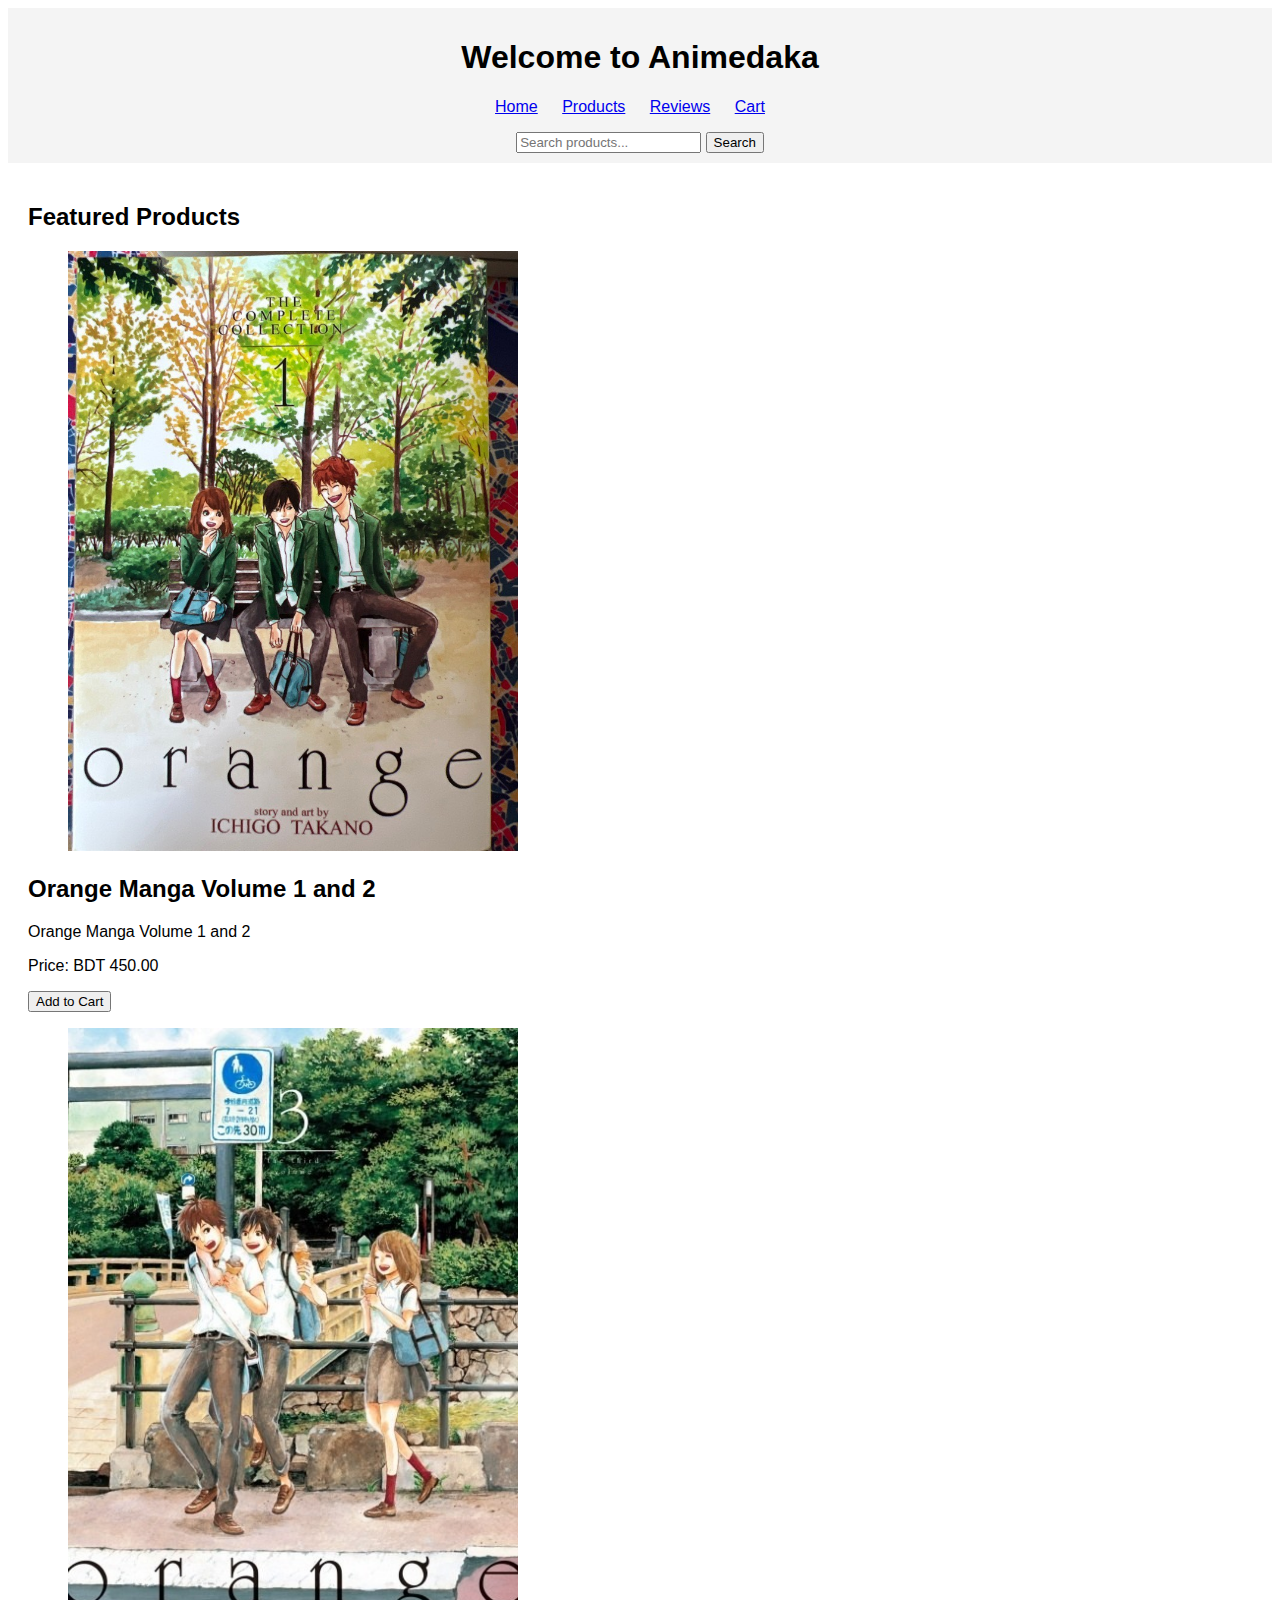
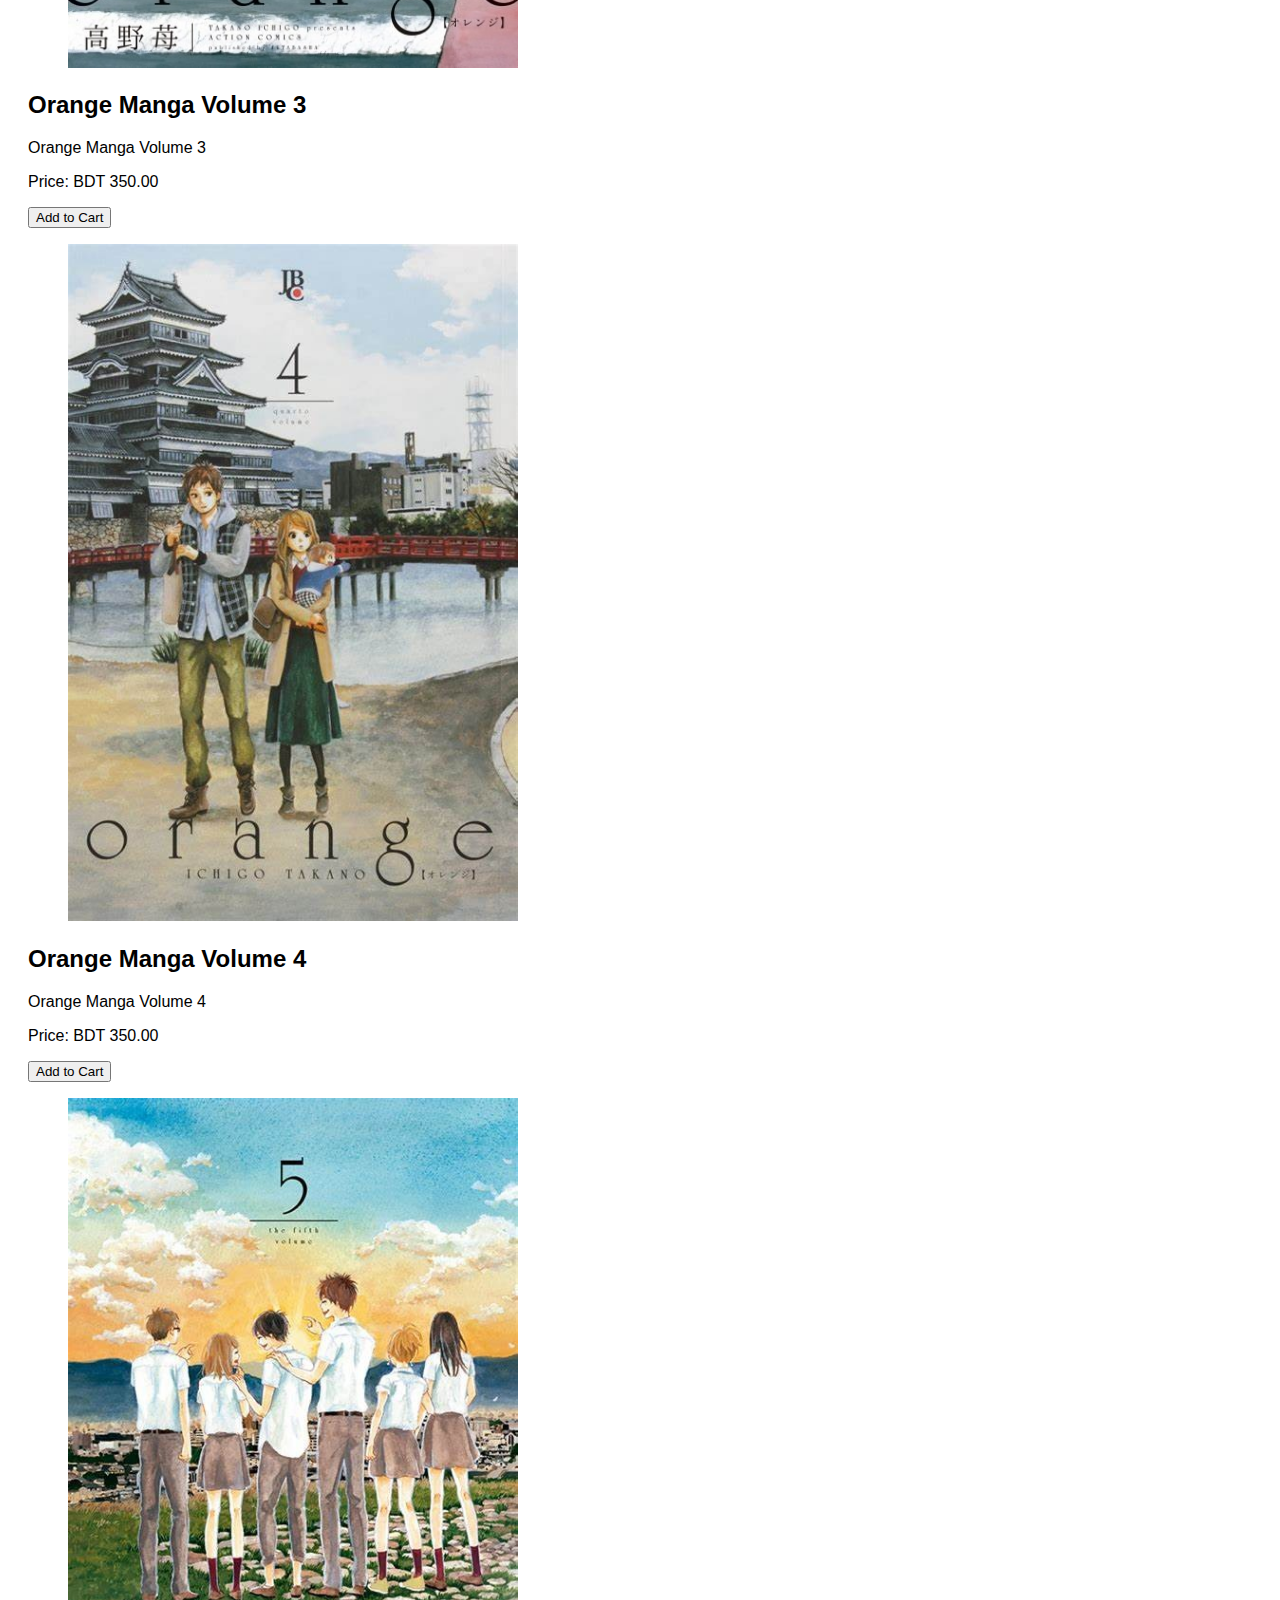
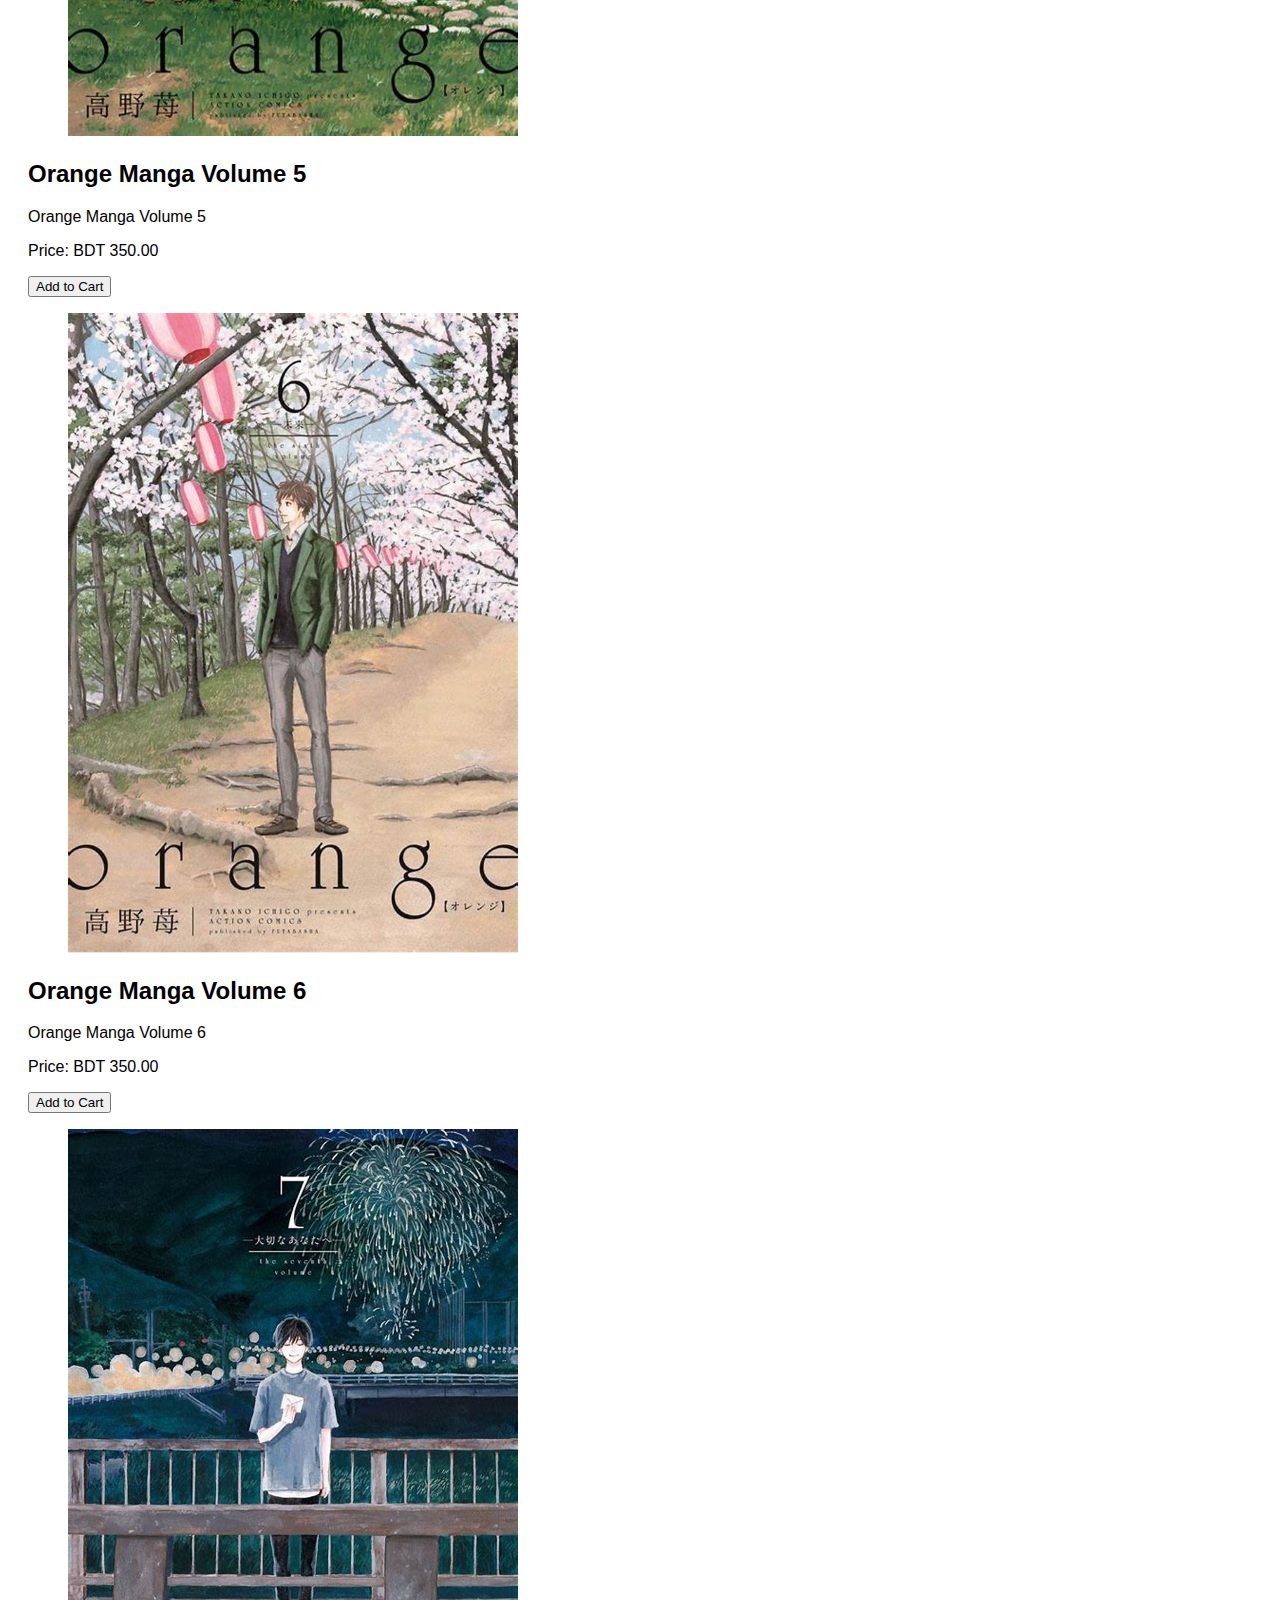
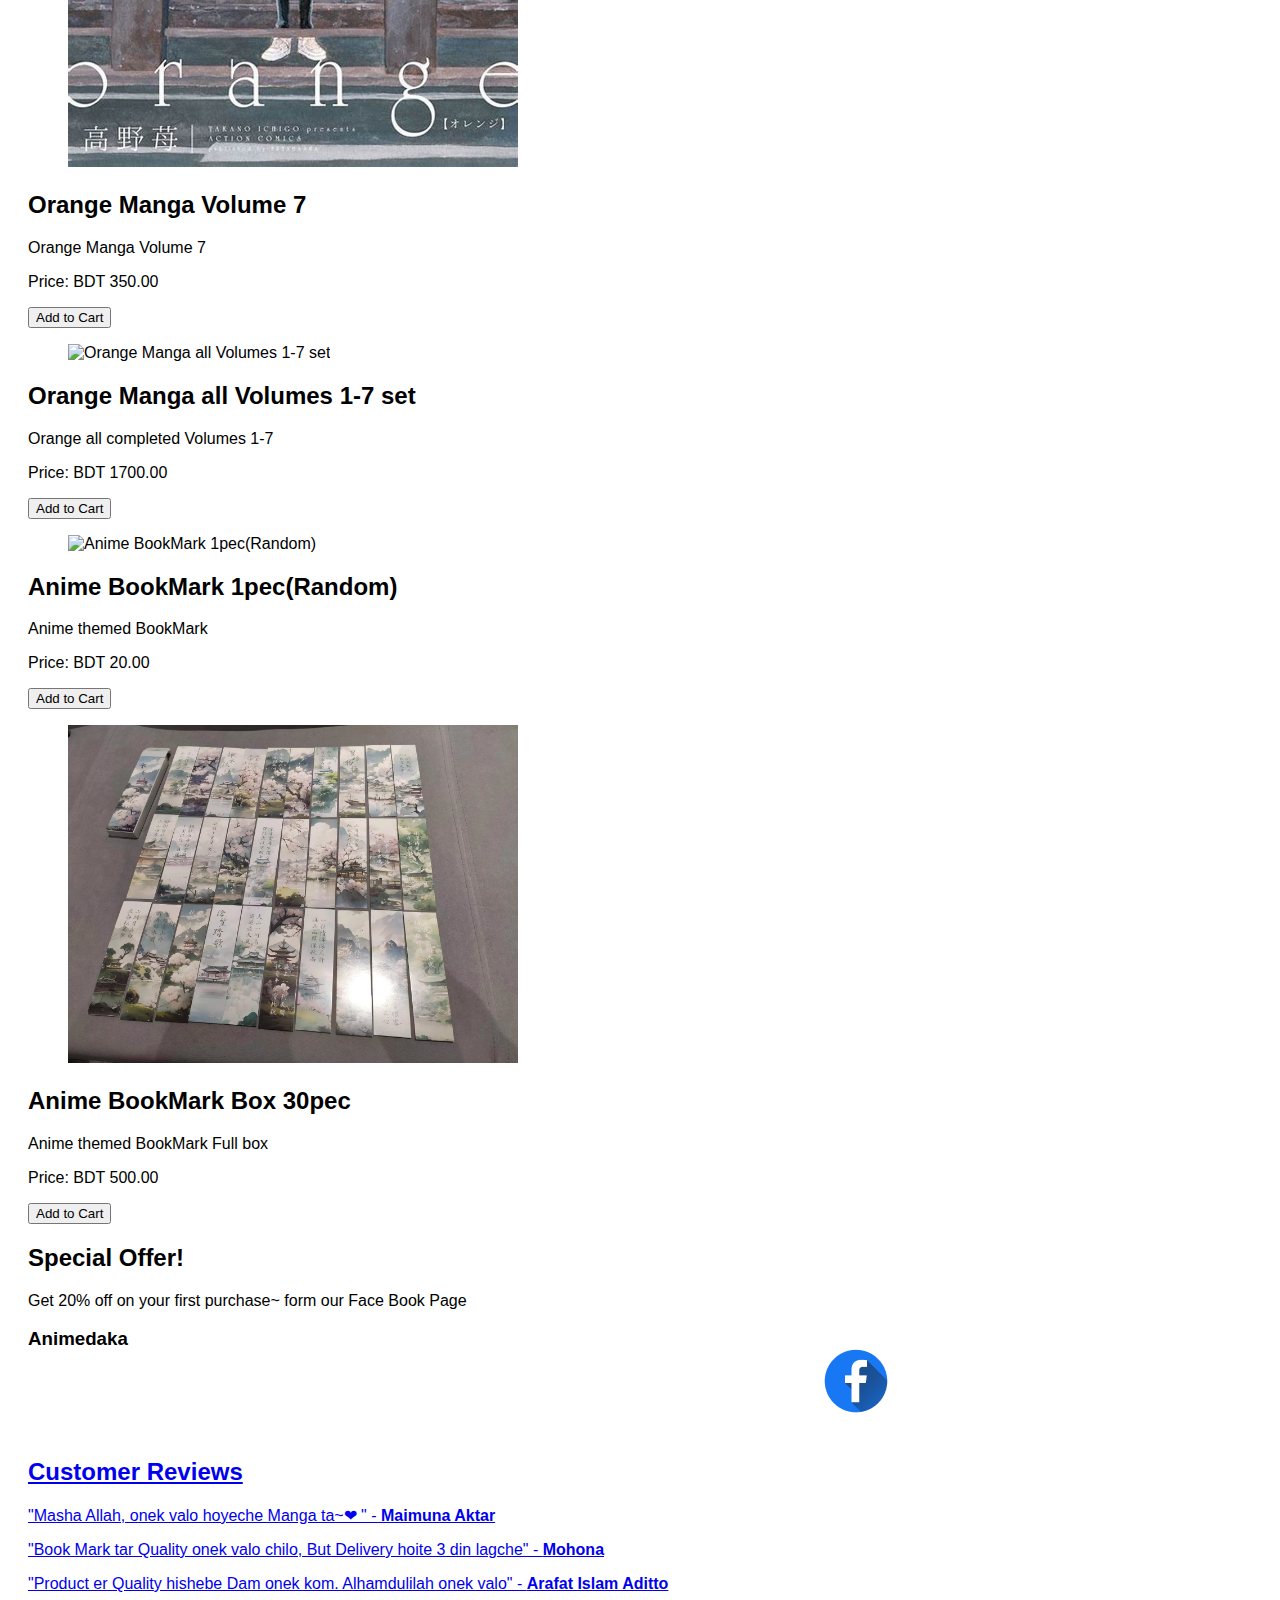
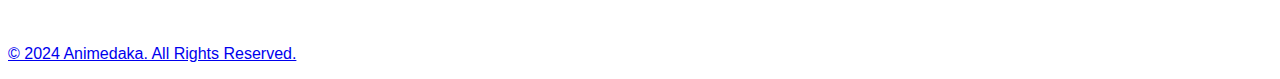
==== index.html @ f39ceb1a "first commit" ====
<!DOCTYPE html>
<html lang="en">

<head>
  <meta charset="UTF-8">
  <meta name="viewport" content="width=device-width, initial-scale=1.0">
  <title>Animedaka - Home</title>
  <link href="https://cdn.jsdelivr.net/npm/tailwindcss@2.2.19/dist/tailwind.min.css" rel="stylesheet">
  <link href="https://cdn.jsdelivr.net/npm/daisyui@1.14.1/dist/full.css" rel="stylesheet">
  <link rel="stylesheet" href="style.css">
</head>

<body>
  <header class="bg-gray-800 text-white p-4">
    <h1 class="text-3xl text-center">Welcome to Animedaka</h1>
    <nav class="flex justify-center mt-2">
      <ul class="flex space-x-4">
        <li><a href="index.html" class="btn btn-primary">Home</a></li>

        <li><a href="products.html" class="btn btn-primary">Products</a></li>

        <li><a href="#customer-reviews" class="btn btn-primary">Reviews</a></li>

        <li><a href="cart.html" class="btn btn-primary">Cart</a></li>
      </ul>
    </nav>
    <div class="flex justify-center mt-2">
      <input type="text" id="search-bar" placeholder="Search products..." class="input input-bordered" />
      <button onclick="searchProducts()" class="btn btn-secondary">Search</button>
    </div>
  </header>

  <main class="p-4">
    <!-- Featured Products Section -->
    <section id="featured-products" class="mb-8">
      <h2 class="text-2xl mb-4">Featured Products</h2>
      <div class="grid grid-cols-1 md:grid-cols-2 lg:grid-cols-3 gap-4" id="product-list">
        <!-- Featured Products will be dynamically loaded here -->
      </div>
    </section>

    <!-- Promotional Banner -->
    <section class="mb-8">
      <div ref="http://127.0.0.1:5500/index.html" class="bg-blue-500 text-white p-4 text-center rounded-lg">
        <h2 class="text-xl font-bold">Special Offer!</h2>
        <p>Get 20% off on your first purchase~ form our Face Book Page
        <h3>Animedaka</h3><a href="https://www.facebook.com/profile.php?id=100089142486775"><img class="fb"
            src="./Facebook.png" alt="">
          </p>
      </div>
    </section>

    <!-- Customer Reviews Section -->
    <section id="customer-reviews" class="mb-8">
      <h2 class="text-2xl mb-4">Customer Reviews</h2>
      <div class="space-y-4">
        <div class="border p-4 rounded-lg">
          <p>"Masha Allah, onek valo hoyeche Manga ta~❤ " - <strong>Maimuna Aktar</strong></p>
        </div>
        <div class="border p-4 rounded-lg">
          <p>"Book Mark tar Quality onek valo chilo, But Delivery hoite 3 din lagche" - <strong>Mohona</strong></p>
        </div>
        <div class="border p-4 rounded-lg">
          <p>"Product er Quality hishebe Dam onek kom. Alhamdulilah onek valo" - <strong>Arafat Islam Aditto</strong>
          </p>
        </div>
      </div>
    </section>
  </main>

  <footer class="bg-gray-800 text-white text-center p-4">
    <p>© 2024 Animedaka. All Rights Reserved.</p>
  </footer>

  <script src="script.js"></script>
</body>

</html>
---- style.css ----
/* style.css */
body {
  font-family: Arial, sans-serif;
}

header {
  text-align: center;
  background-color: #f4f4f4;
  padding: 10px;
}

nav ul {
  list-style-type: none;
  padding: 0;
}

nav ul li {
  display: inline;
  margin-right: 20px;
}

main {
  padding: 20px;
}

.product-item {
  border: 1px solid #ccc;
  padding: 10px;
  margin-bottom: 20px;
  text-align: center;
}

img {
  max-width: 450px;
}
.fb {
  position: relative;
  top: -20px;
  left: 65%;
}
/* Responsive Design */
@media (max-width: 768px) {
  .product-item {
    width: 100%;
  }
  .fb {
    position: relative;
    top: 0px;
    left: 85%;
  }
}
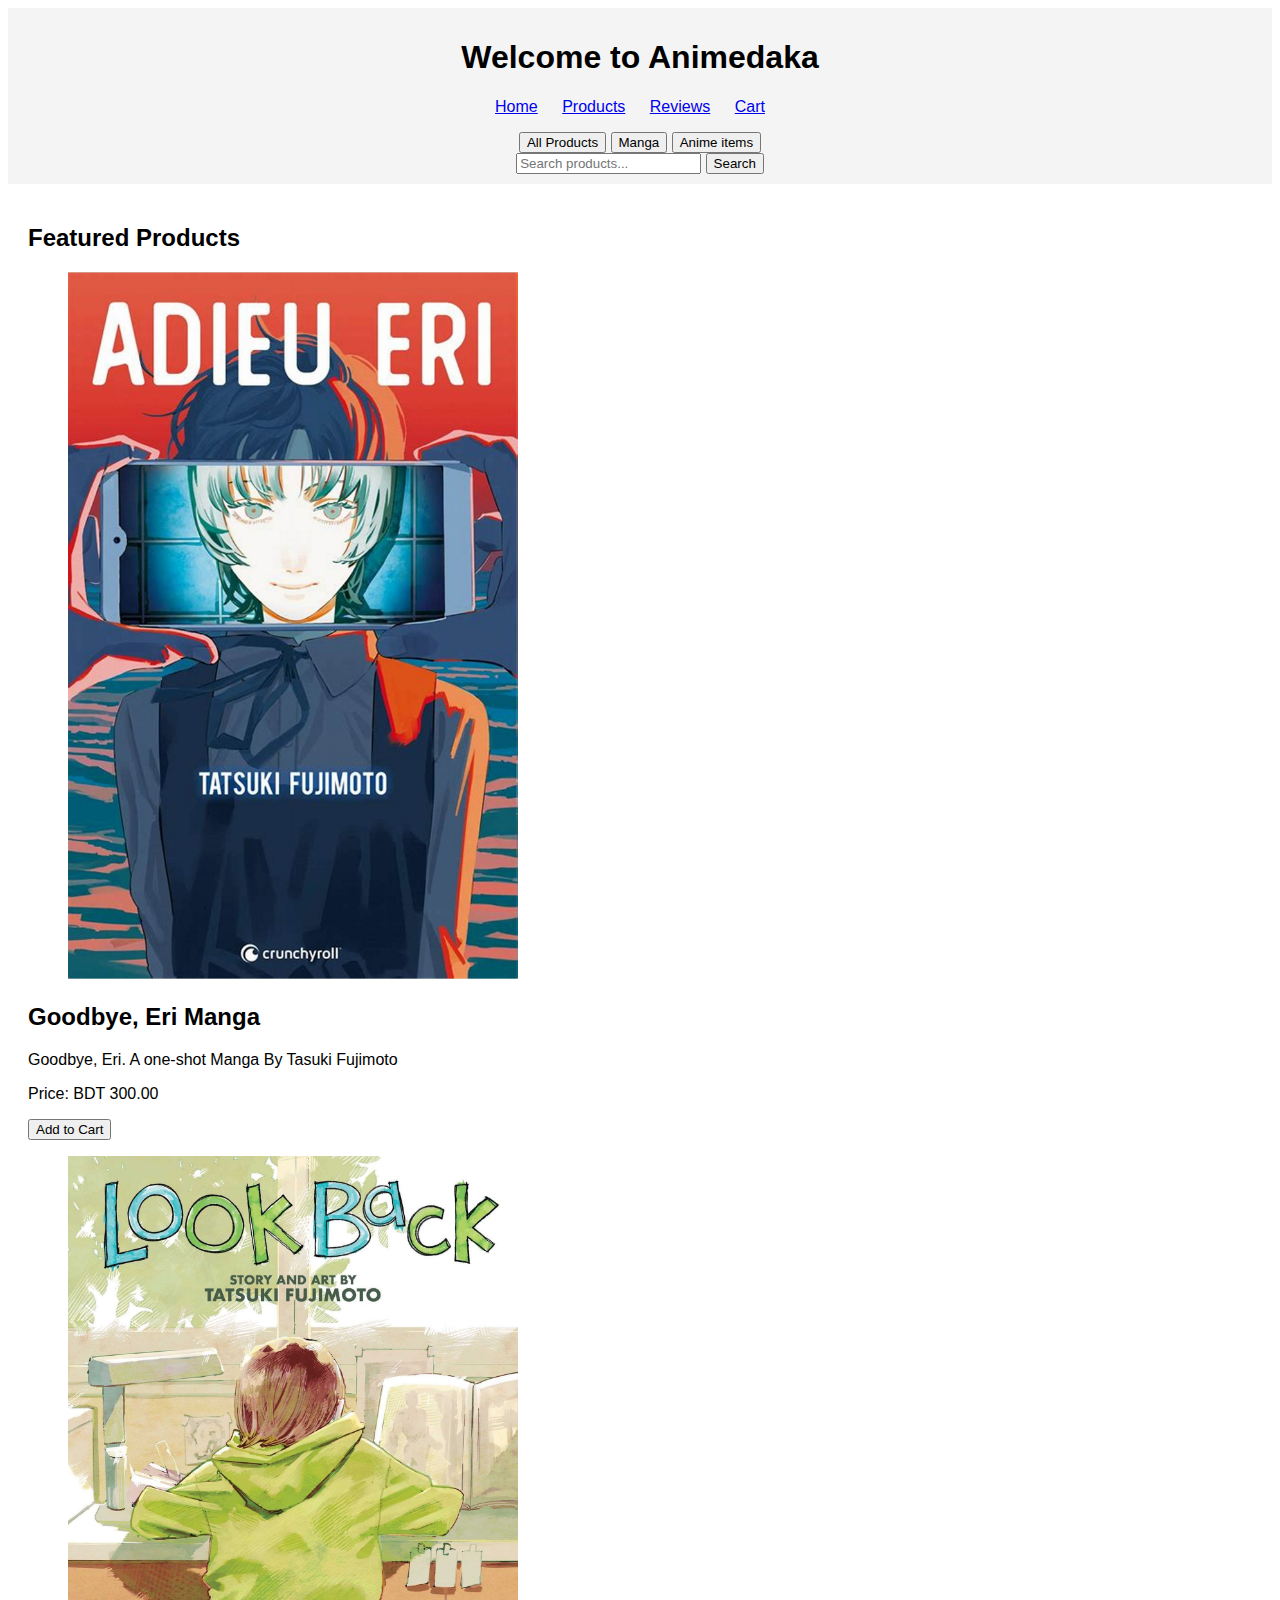
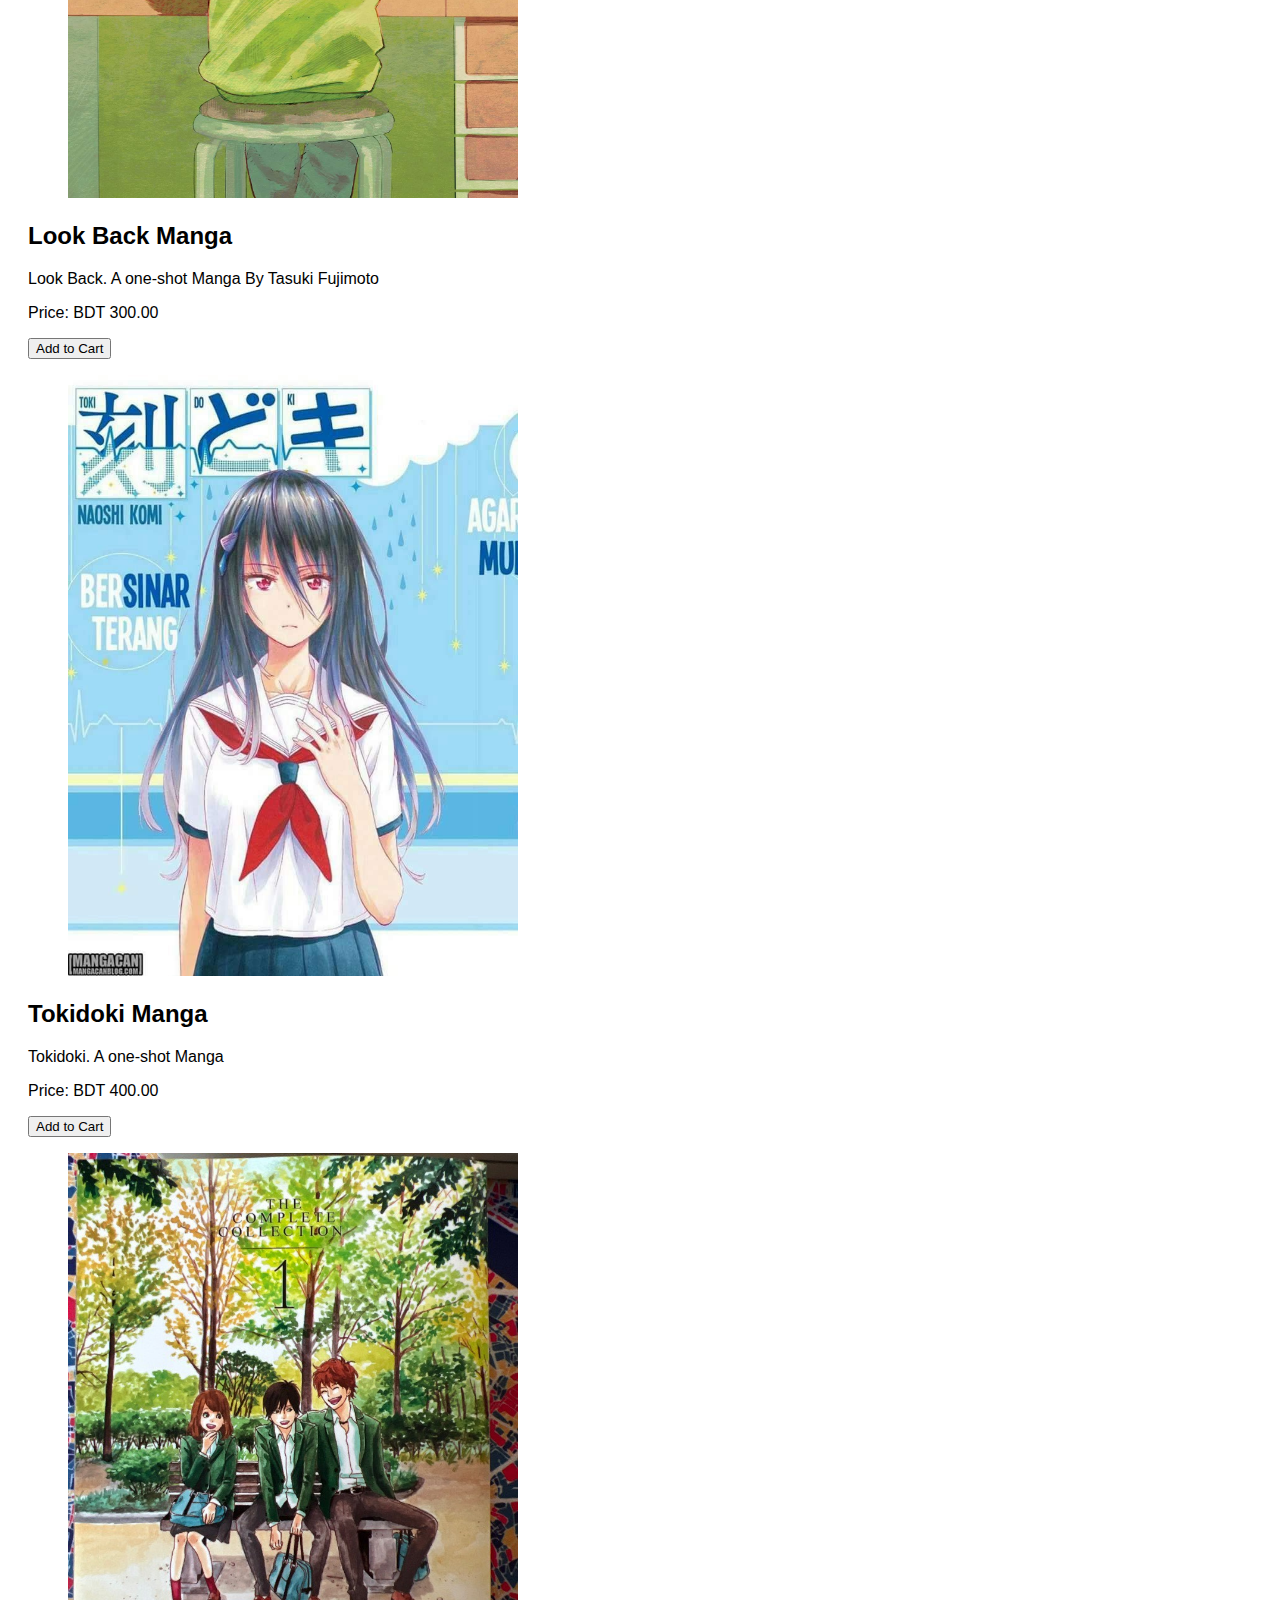
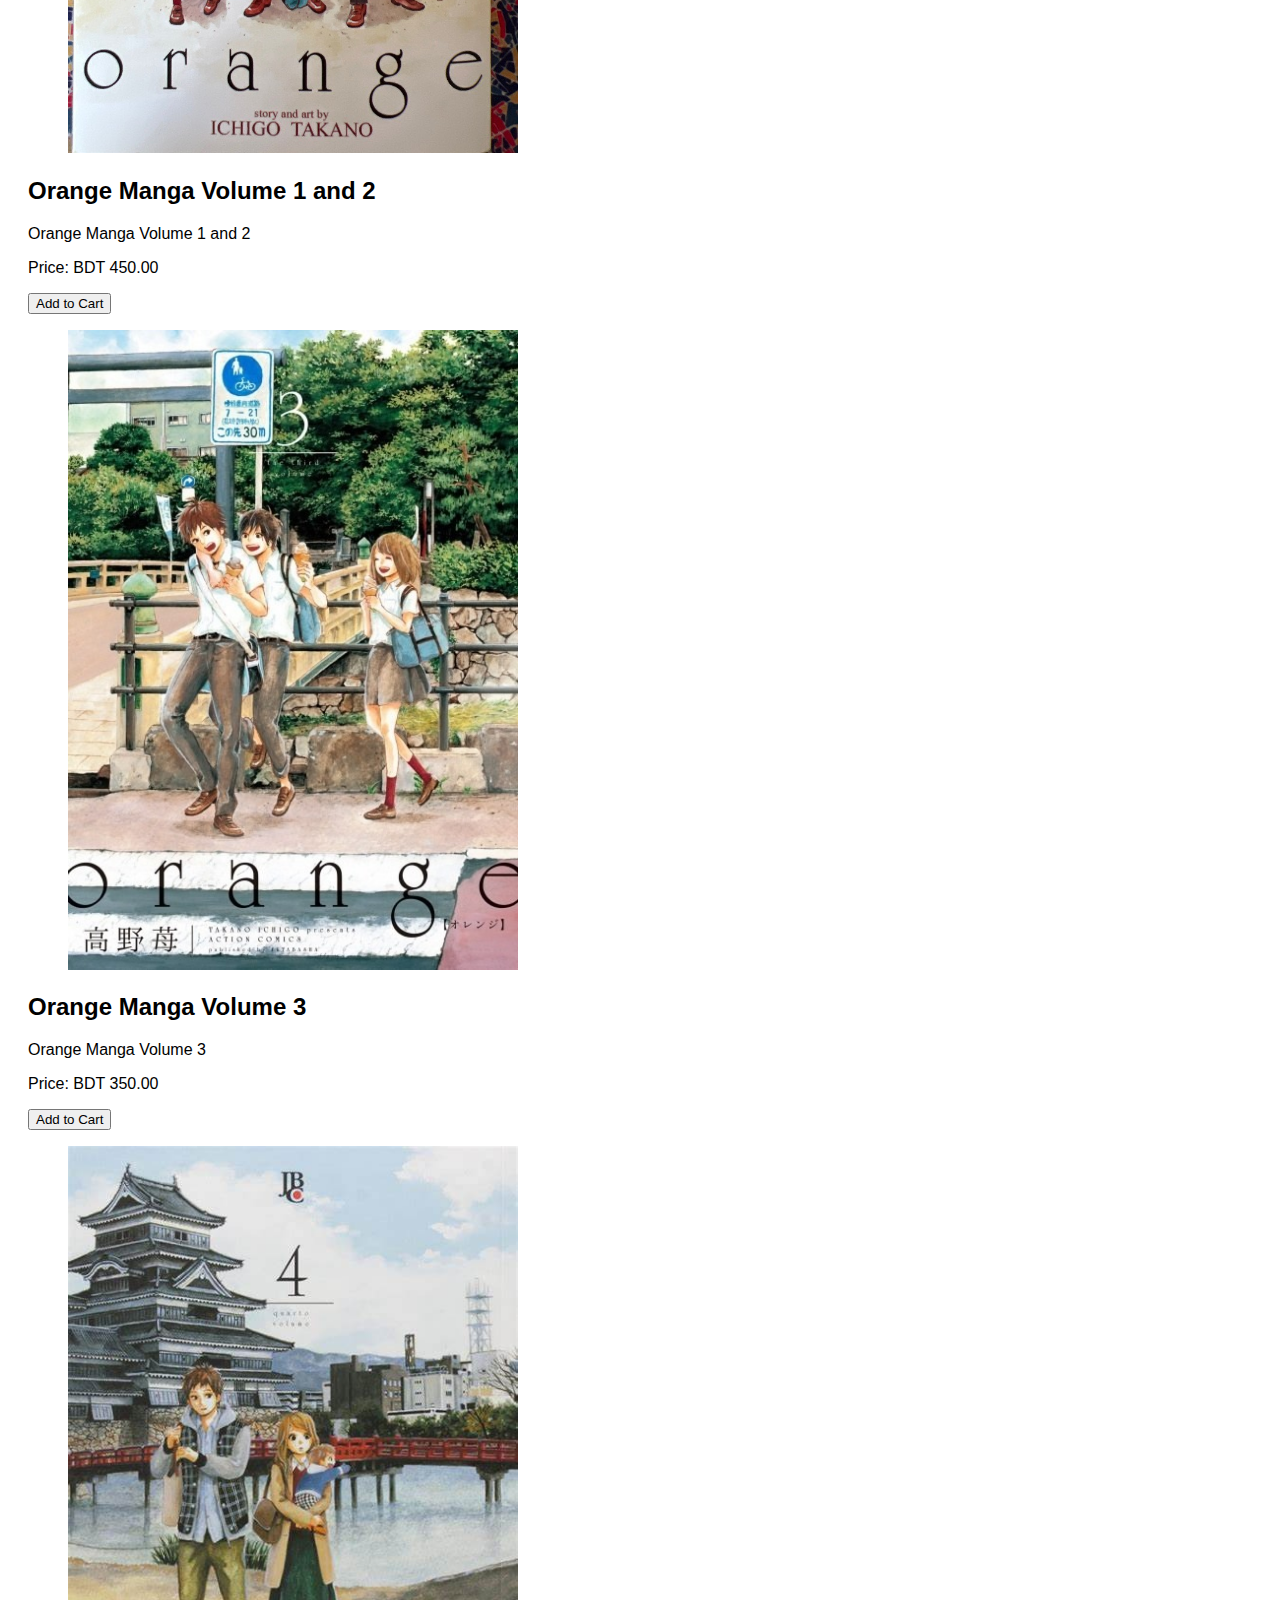
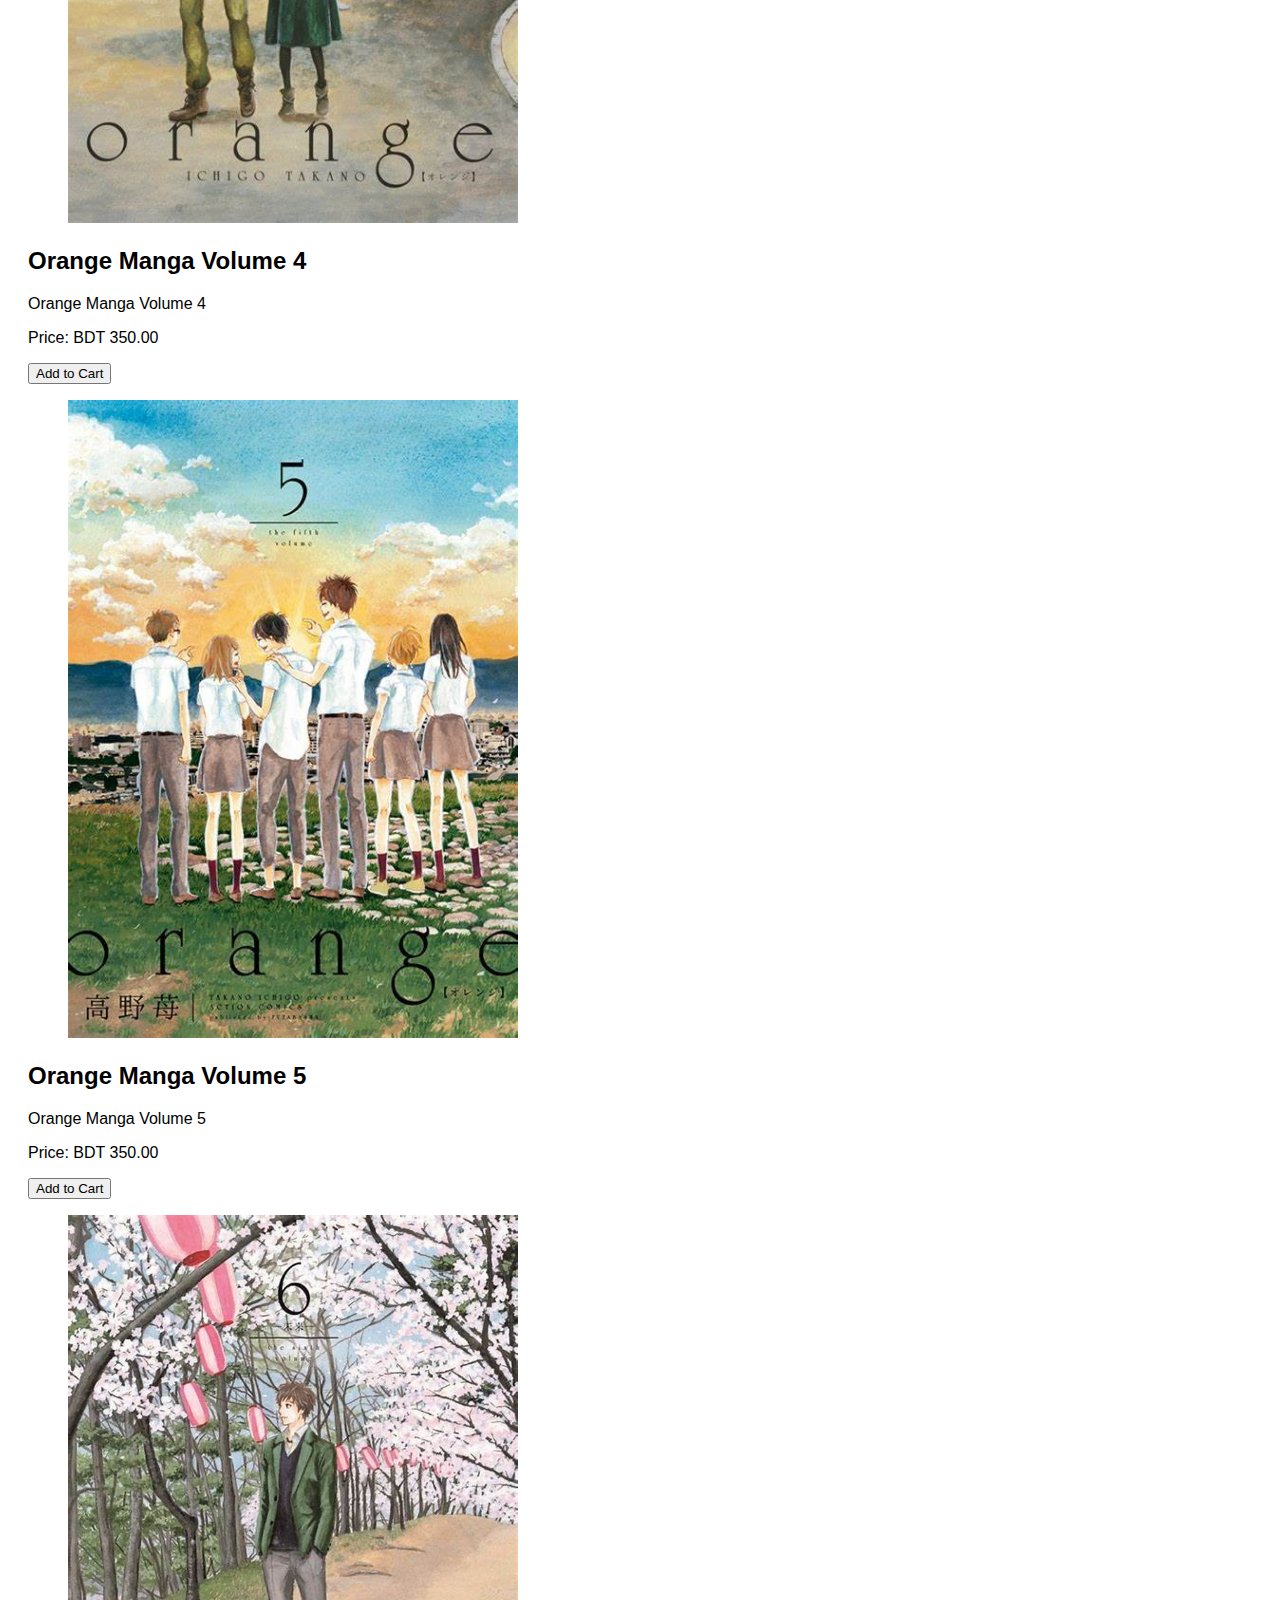
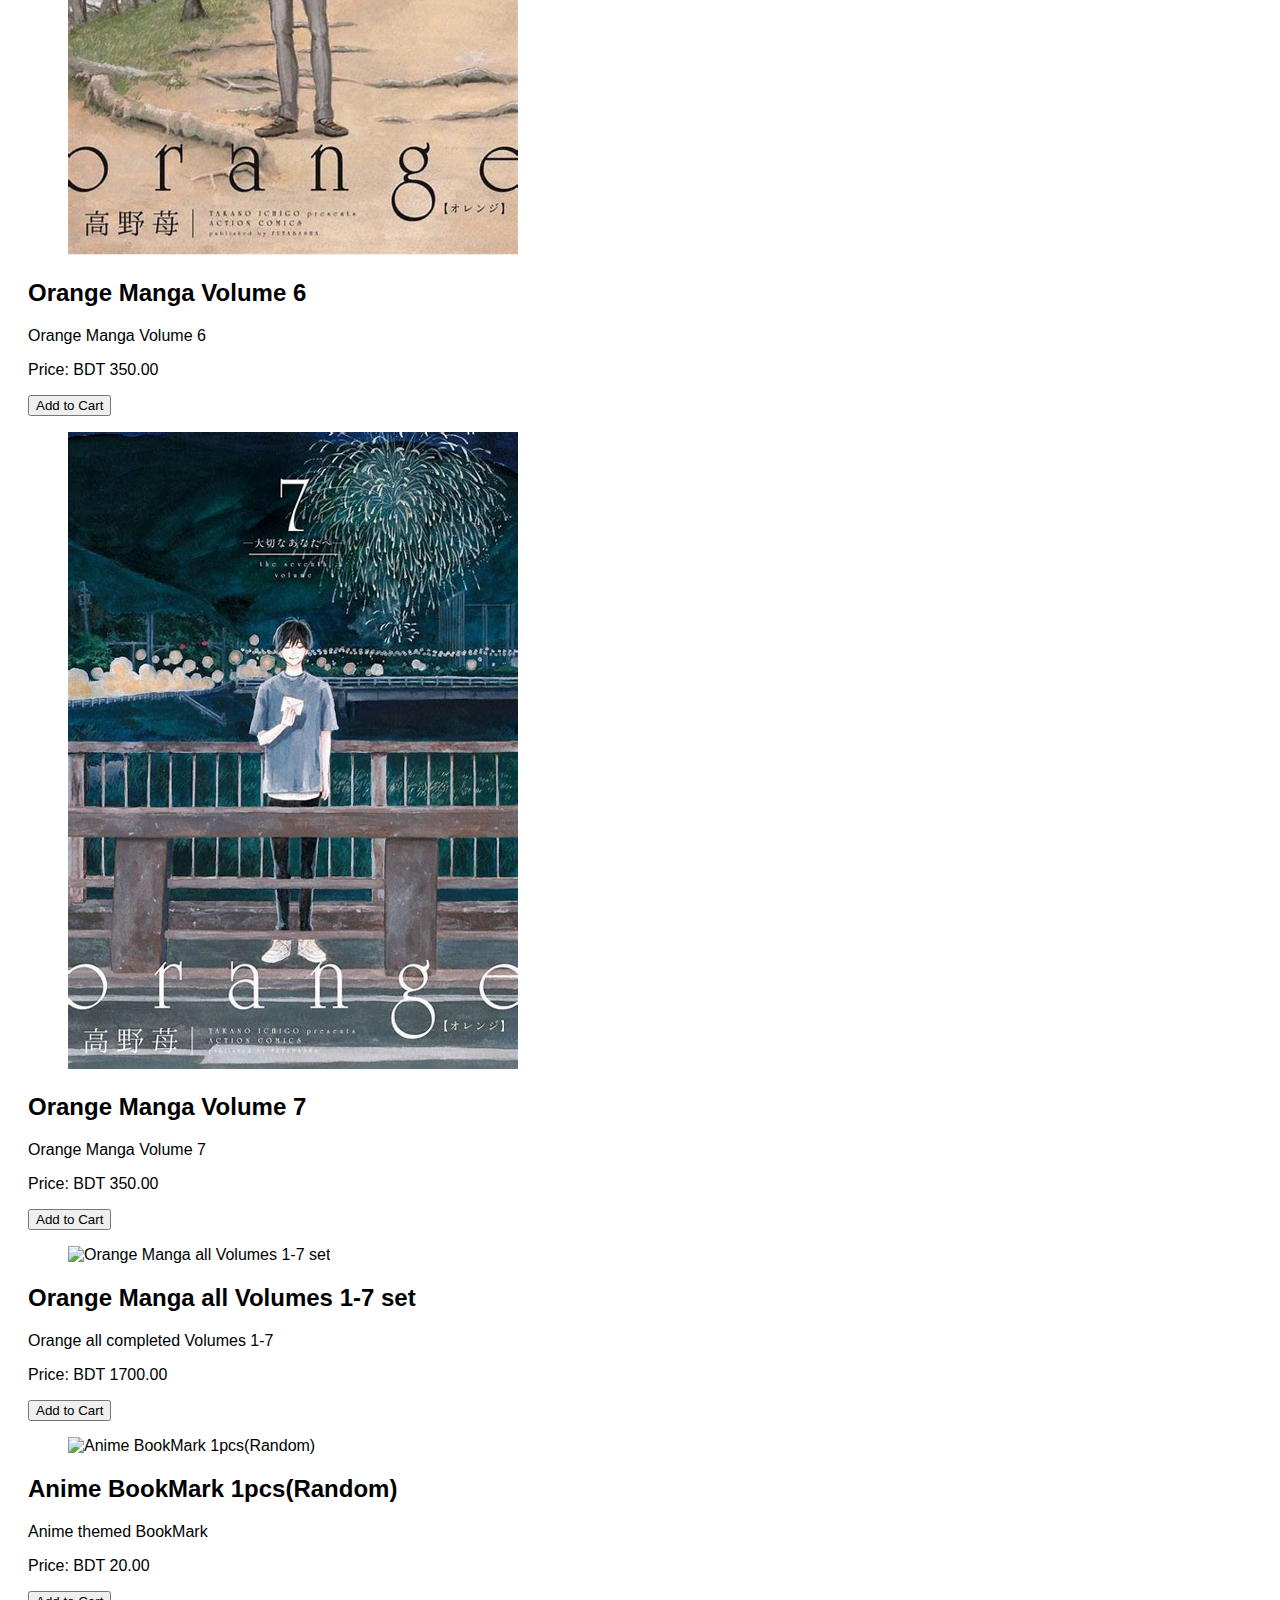
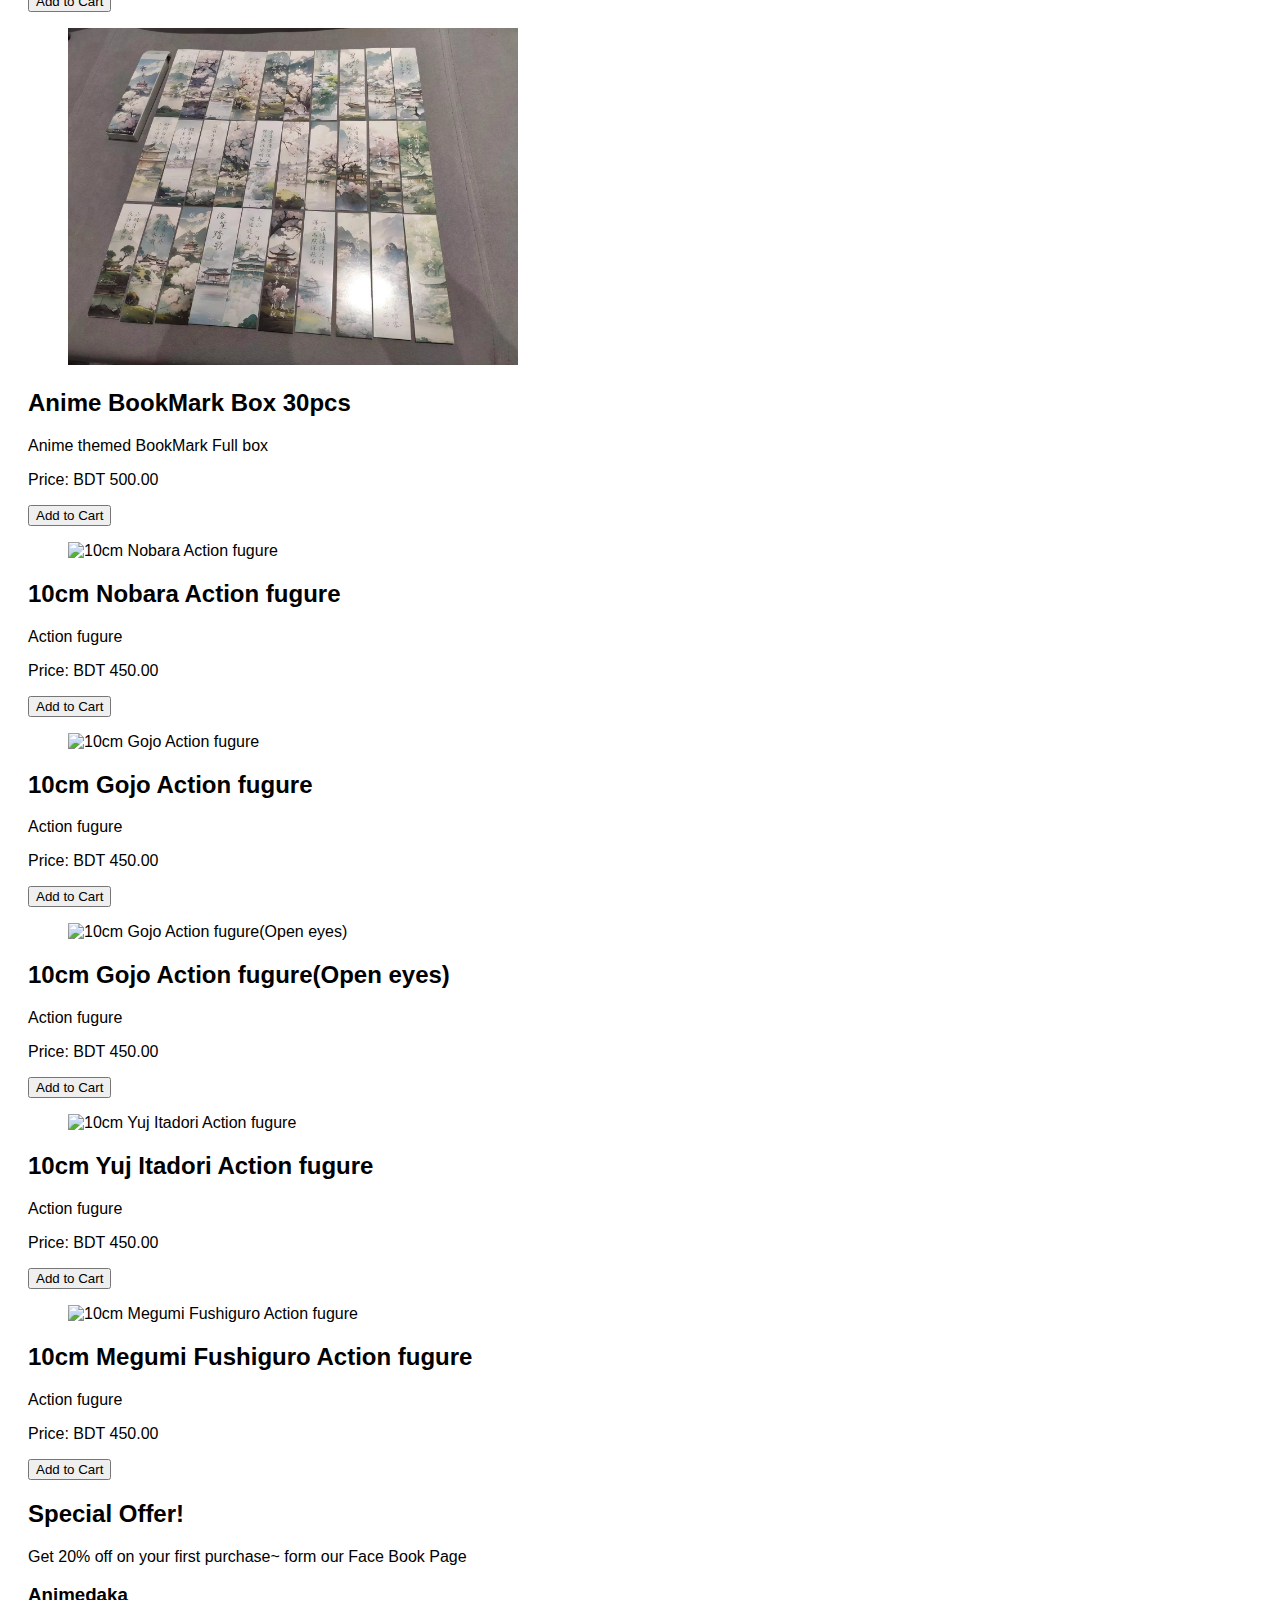
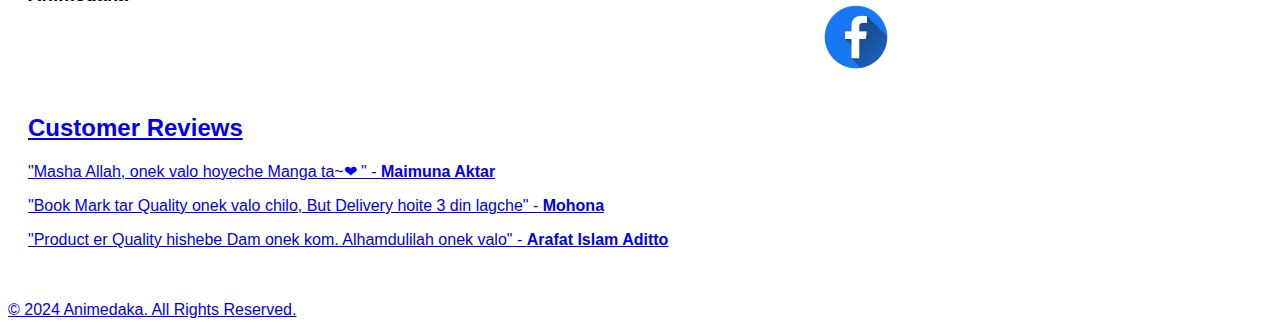
==== commit a020a780: "Add files via upload" ====
--- a/index.html
+++ b/index.html
@@ -1,78 +1,98 @@
-<!DOCTYPE html>
-<html lang="en">
-
-<head>
-  <meta charset="UTF-8">
-  <meta name="viewport" content="width=device-width, initial-scale=1.0">
-  <title>Animedaka - Home</title>
-  <link href="https://cdn.jsdelivr.net/npm/tailwindcss@2.2.19/dist/tailwind.min.css" rel="stylesheet">
-  <link href="https://cdn.jsdelivr.net/npm/daisyui@1.14.1/dist/full.css" rel="stylesheet">
-  <link rel="stylesheet" href="style.css">
-</head>
-
-<body>
-  <header class="bg-gray-800 text-white p-4">
-    <h1 class="text-3xl text-center">Welcome to Animedaka</h1>
-    <nav class="flex justify-center mt-2">
-      <ul class="flex space-x-4">
-        <li><a href="index.html" class="btn btn-primary">Home</a></li>
-
-        <li><a href="products.html" class="btn btn-primary">Products</a></li>
-
-        <li><a href="#customer-reviews" class="btn btn-primary">Reviews</a></li>
-
-        <li><a href="cart.html" class="btn btn-primary">Cart</a></li>
-      </ul>
-    </nav>
-    <div class="flex justify-center mt-2">
-      <input type="text" id="search-bar" placeholder="Search products..." class="input input-bordered" />
-      <button onclick="searchProducts()" class="btn btn-secondary">Search</button>
-    </div>
-  </header>
-
-  <main class="p-4">
-    <!-- Featured Products Section -->
-    <section id="featured-products" class="mb-8">
-      <h2 class="text-2xl mb-4">Featured Products</h2>
-      <div class="grid grid-cols-1 md:grid-cols-2 lg:grid-cols-3 gap-4" id="product-list">
-        <!-- Featured Products will be dynamically loaded here -->
-      </div>
-    </section>
-
-    <!-- Promotional Banner -->
-    <section class="mb-8">
-      <div ref="http://127.0.0.1:5500/index.html" class="bg-blue-500 text-white p-4 text-center rounded-lg">
-        <h2 class="text-xl font-bold">Special Offer!</h2>
-        <p>Get 20% off on your first purchase~ form our Face Book Page
-        <h3>Animedaka</h3><a href="https://www.facebook.com/profile.php?id=100089142486775"><img class="fb"
-            src="./Facebook.png" alt="">
-          </p>
-      </div>
-    </section>
-
-    <!-- Customer Reviews Section -->
-    <section id="customer-reviews" class="mb-8">
-      <h2 class="text-2xl mb-4">Customer Reviews</h2>
-      <div class="space-y-4">
-        <div class="border p-4 rounded-lg">
-          <p>"Masha Allah, onek valo hoyeche Manga ta~❤ " - <strong>Maimuna Aktar</strong></p>
-        </div>
-        <div class="border p-4 rounded-lg">
-          <p>"Book Mark tar Quality onek valo chilo, But Delivery hoite 3 din lagche" - <strong>Mohona</strong></p>
-        </div>
-        <div class="border p-4 rounded-lg">
-          <p>"Product er Quality hishebe Dam onek kom. Alhamdulilah onek valo" - <strong>Arafat Islam Aditto</strong>
-          </p>
-        </div>
-      </div>
-    </section>
-  </main>
-
-  <footer class="bg-gray-800 text-white text-center p-4">
-    <p>© 2024 Animedaka. All Rights Reserved.</p>
-  </footer>
-
-  <script src="script.js"></script>
-</body>
-
+<!DOCTYPE html>
+<html lang="en">
+
+<head>
+  <meta charset="UTF-8">
+  <meta name="viewport" content="width=device-width, initial-scale=1.0">
+  <title>Animedaka - Home</title>
+  <link href="https://cdn.jsdelivr.net/npm/tailwindcss@2.2.19/dist/tailwind.min.css" rel="stylesheet">
+  <link href="https://cdn.jsdelivr.net/npm/daisyui@1.14.1/dist/full.css" rel="stylesheet">
+  <link rel="stylesheet" href="style.css">
+</head>
+
+<body>
+  <header class="bg-gray-800 text-white p-4">
+    <h1 class="text-3xl text-center">Welcome to Animedaka</h1>
+    <nav class="flex justify-center mt-2">
+      <ul class="flex space-x-4">
+        <li><a href="index.html" class="btn btn-primary">Home</a></li>
+
+        <li><a href="products.html" class="btn btn-primary">Products</a></li>
+
+        <li><a href="#customer-reviews" class="btn btn-primary">Reviews</a></li>
+
+        <li><a href="cart.html" class="btn btn-primary">Cart</a></li>
+      </ul>
+    </nav>
+
+
+
+
+
+    <!-- Category Buttons -->
+    <div id="category-buttons" class="mt-4 mb-4">
+
+      <button value="2" class="btn btn-outline" onclick="filterProducts(3)">All Products</button>
+
+      <button value="0" class="btn btn-outline" onclick="filterProducts(1)">Manga</button>
+
+      <button value="1" class="btn btn-outline" onclick="filterProducts(2)">Anime items</button>
+    </div>
+
+
+
+
+
+
+    <div class="flex justify-center mt-2">
+      <input type="text" id="search-bar" placeholder="Search products..." class="input input-bordered" />
+      <button onclick="searchProducts()" class="btn btn-secondary">Search</button>
+    </div>
+  </header>
+
+  <main class="p-4">
+    <!-- Featured Products Section -->
+    <section id="featured-products" class="mb-8">
+      <h2 class="text-2xl mb-4">Featured Products</h2>
+      <div class="grid grid-cols-1 md:grid-cols-2 lg:grid-cols-3 gap-4" id="product-list">
+        <!-- Featured Products will be dynamically loaded here -->
+      </div>
+    </section>
+
+    <!-- Promotional Banner -->
+    <section class="mb-8">
+      <div ref="http://127.0.0.1:5500/index.html" class="bg-blue-500 text-white p-4 text-center rounded-lg">
+        <h2 class="text-xl font-bold">Special Offer!</h2>
+        <p>Get 20% off on your first purchase~ form our Face Book Page
+        <h3>Animedaka</h3><a href="https://www.facebook.com/profile.php?id=100089142486775"><img class="fb"
+            src="./Facebook.png" alt="">
+          </p>
+      </div>
+    </section>
+
+    <!-- Customer Reviews Section -->
+    <section id="customer-reviews" class="mb-8">
+      <h2 class="text-2xl mb-4">Customer Reviews</h2>
+      <div class="space-y-4">
+        <div class="border p-4 rounded-lg">
+          <p>"Masha Allah, onek valo hoyeche Manga ta~❤ " - <strong>Maimuna Aktar</strong></p>
+        </div>
+        <div class="border p-4 rounded-lg">
+          <p>"Book Mark tar Quality onek valo chilo, But Delivery hoite 3 din lagche" - <strong>Mohona</strong></p>
+        </div>
+        <div class="border p-4 rounded-lg">
+          <p>"Product er Quality hishebe Dam onek kom. Alhamdulilah onek valo" - <strong>Arafat Islam Aditto</strong>
+          </p>
+        </div>
+      </div>
+    </section>
+  </main>
+
+  <footer class="bg-gray-800 text-white text-center p-4">
+    <p>© 2024 Animedaka. All Rights Reserved.</p>
+  </footer>
+
+  <script src="script.js"></script>
+</body>
+
 </html>--- a/style.css
+++ b/style.css
@@ -1,51 +1,51 @@
-/* style.css */
-body {
-  font-family: Arial, sans-serif;
-}
-
-header {
-  text-align: center;
-  background-color: #f4f4f4;
-  padding: 10px;
-}
-
-nav ul {
-  list-style-type: none;
-  padding: 0;
-}
-
-nav ul li {
-  display: inline;
-  margin-right: 20px;
-}
-
-main {
-  padding: 20px;
-}
-
-.product-item {
-  border: 1px solid #ccc;
-  padding: 10px;
-  margin-bottom: 20px;
-  text-align: center;
-}
-
-img {
-  max-width: 450px;
-}
-.fb {
-  position: relative;
-  top: -20px;
-  left: 65%;
-}
-/* Responsive Design */
-@media (max-width: 768px) {
-  .product-item {
-    width: 100%;
-  }
-  .fb {
-    position: relative;
-    top: 0px;
-    left: 85%;
-  }
-}
+/* style.css */
+body {
+  font-family: Arial, sans-serif;
+}
+
+header {
+  text-align: center;
+  background-color: #f4f4f4;
+  padding: 10px;
+}
+
+nav ul {
+  list-style-type: none;
+  padding: 0;
+}
+
+nav ul li {
+  display: inline;
+  margin-right: 20px;
+}
+
+main {
+  padding: 20px;
+}
+
+.product-item {
+  border: 1px solid #ccc;
+  padding: 10px;
+  margin-bottom: 20px;
+  text-align: center;
+}
+
+img {
+  max-width: 450px;
+}
+.fb {
+  position: relative;
+  top: -20px;
+  left: 65%;
+}
+/* Responsive Design */
+@media (max-width: 768px) {
+  .product-item {
+    width: 100%;
+  }
+  .fb {
+    position: relative;
+    top: 0px;
+    left: 85%;
+  }
+}
